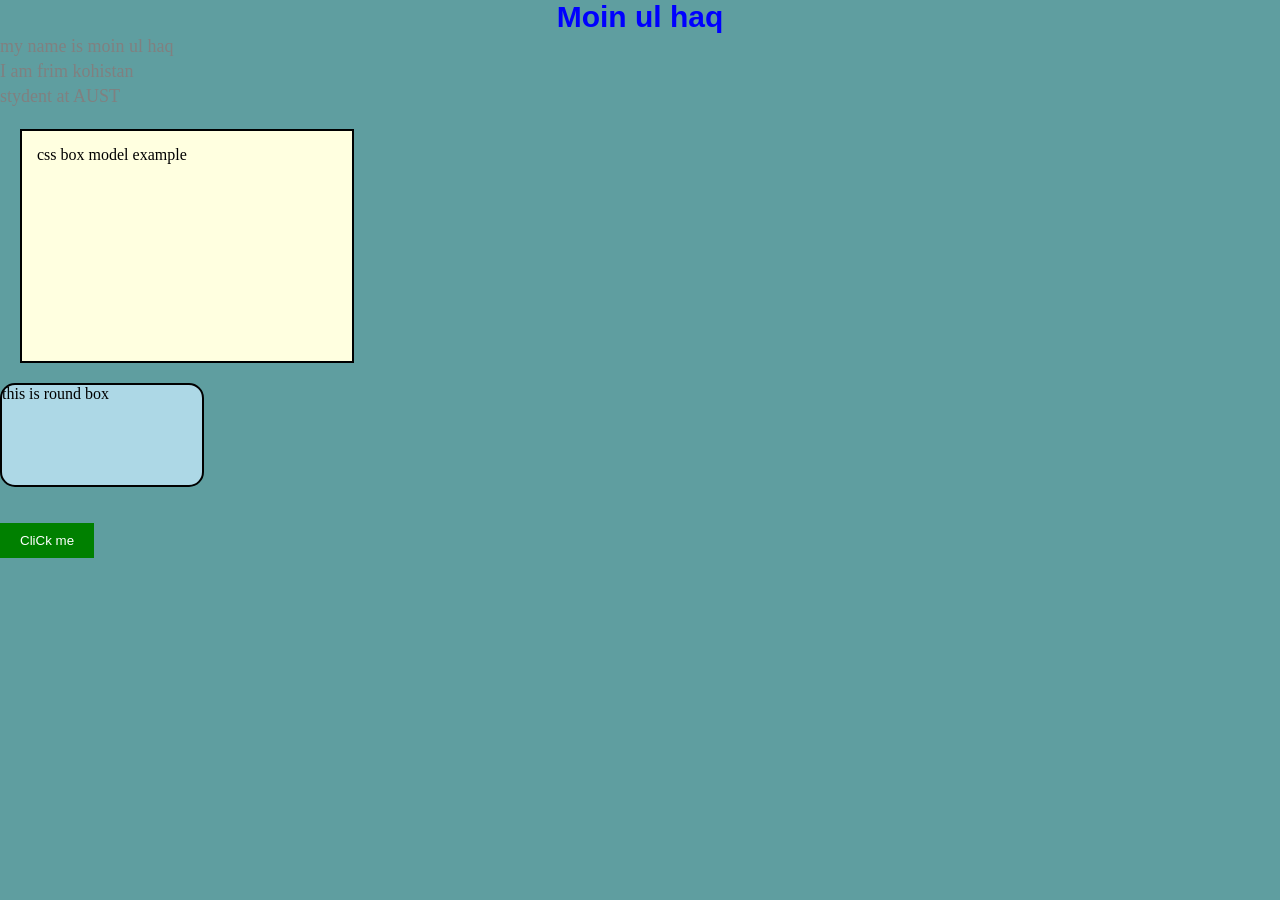
==== css/assignment 2/index.html @ 1919ad01 "Add files via upload" ====
<!DOCTYPE html>
<html lang="en">
<head>
    <meta charset="UTF-8">
    <meta name="viewport" content="width=device-width, initial-scale=1.0">
    <link rel="stylesheet" href="assets/style/style.Css">
    <title>My CSS preCtiCe page</title>
</head>
<body>
    <h1>Moin ul haq</h1>
    <p class="para">my name is moin ul haq</p>
    <p class="para">I am frim kohistan</p>
    <p class="para">stydent at AUST</p>

    <!-- div box -->
     <div id="box">
        css box model example
     </div>

     <!-- round box  -->
      <div id="box2">
        this is round box
      </div>
      <br><br>

      <!-- button  -->
       <button class="btn">CliCk me</button>
</body>
</html>
---- css/assignment 2/assets/style/style.Css ----
*{
    margin: 0px;
    padding: 0px;
    background-color: cadetblue;
}

h1{
    color: blue;
    font-family: Arial, Helvetica, sans-serif;
    font-size: 30px;
    text-align: center;
}

.para{
    color: gray;
    font-size: 18px;
    line-height: 25px;
    text-align: justify;
}

#box{
    width: 300px;
    height: 200px;
    background-color: lightyellow;
    border: 2px solid black;
    padding: 15px;
    margin: 20px;
}

#box2{
    width: 200px;
    height: 100px;
    background-color: lightblue;
    border: 2px solid black;
    border-radius: 15px;
}

.btn{
    border: none;
    background-color: green;
    color: white;
    padding: 10px 20px;

}
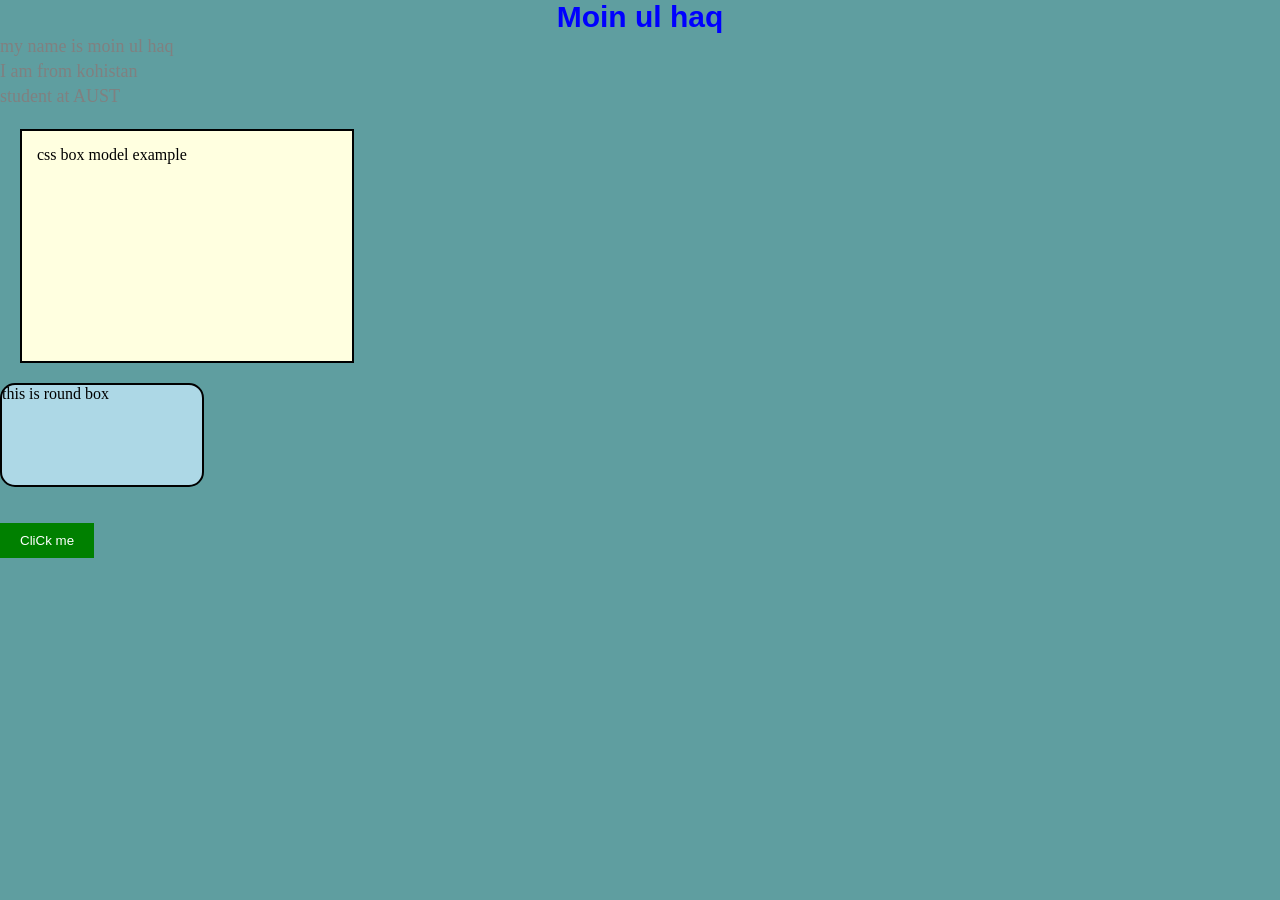
==== commit 4bc2146e: "Fix typos in index.html content" ====
--- a/css/assignment 2/index.html
+++ b/css/assignment 2/index.html
@@ -9,8 +9,8 @@
 <body>
     <h1>Moin ul haq</h1>
     <p class="para">my name is moin ul haq</p>
-    <p class="para">I am frim kohistan</p>
-    <p class="para">stydent at AUST</p>
+    <p class="para">I am from kohistan</p>
+    <p class="para">student at AUST</p>
 
     <!-- div box -->
      <div id="box">
@@ -26,4 +26,4 @@
       <!-- button  -->
        <button class="btn">CliCk me</button>
 </body>
-</html>+</html>
